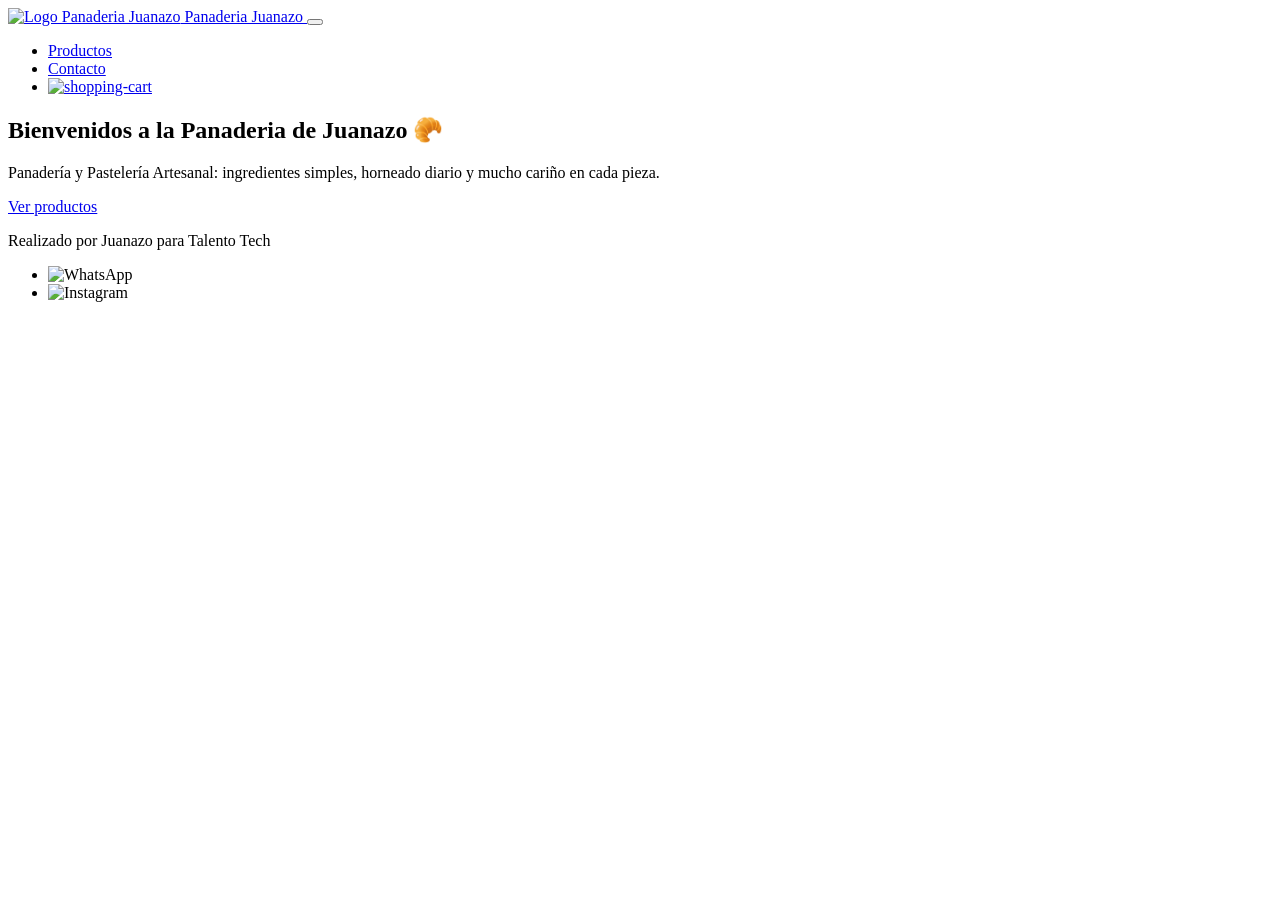
==== index.html @ cd7f794d "Add files via upload" ====
<!doctype html>
<html lang="es">
  <head>
    <meta charset="UTF-8" />
    <meta name="viewport" content="width=device-width, initial-scale=1.0" />
    <link href="https://fonts.googleapis.com/css2?family=Poppins:wght@400;600;700&display=swap" rel="stylesheet" />
    <link rel="shortcut icon" href="./assets/logo/logo.png" type="image/x-icon">
    <link rel="stylesheet" href="./css/styles.css" />
    <title>Panaderia Juanazo 🥐</title>
  </head>
  <body>
    <header>
      <a class="logo" href="./index.html">
        <img src="./assets/logo/logo.png" alt="Logo Panaderia Juanazo" class="logo-img" />
        Panaderia Juanazo
      </a>
      <button class="menu-toggle" aria-label="Abrir menú">
        <span></span>
        <span></span>
        <span></span>
      </button>
      <nav class="header-nav" aria-label="Principal">
        <ul>
          <li><a href="./pages/productos.html">Productos</a></li>
          <li><a href="./pages/contacto.html">Contacto</a></li>
          <li><a href="./pages/carrito.html" class="carrito-icono" aria-label="Ir al carrito"><img width="30" height="30" src="https://img.icons8.com/fuzzy/100/shopping-cart.png" alt="shopping-cart"/><span id="contador-carrito"></span></a></li>
        </ul>
      </nav>
    </header>
    <main>
      <section class="inicio">
        <h1>Bienvenidos a la Panaderia de Juanazo 🥐</h1>
        <p class="parrafo">Panadería y Pastelería Artesanal: ingredientes simples, horneado diario y mucho cariño en cada pieza.</p>
        <a href="./pages/productos.html" class="btn btn-primario">Ver productos</a>
      </section>
    <footer>
      <p>Realizado por Juanazo para Talento Tech</p>
      <ul class="footer-list">
        <li><img src="../assets/redes/whatsapp.png" alt="WhatsApp" /></li>
        <li><img src="../assets/redes/social.png" alt="Instagram" /></li>
      </ul>
    </footer>

    <script src="https://cdn.jsdelivr.net/npm/sweetalert2@11"></script>
    <script src="./js/menu_toogle.js"></script>
  </body>
</html>
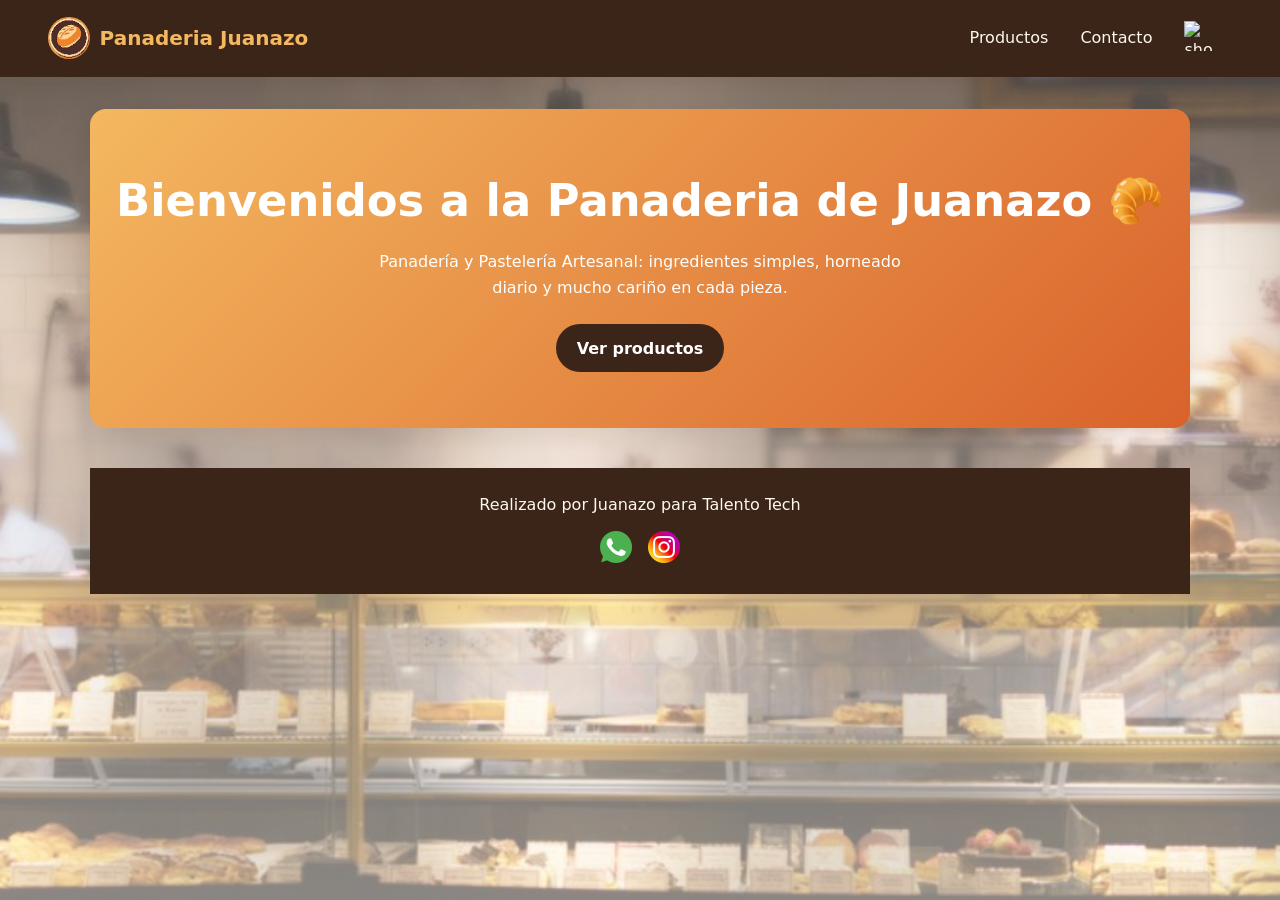
==== commit 6c0ef6ad: "Update index.html" ====
--- a/index.html
+++ b/index.html
@@ -36,12 +36,12 @@
     <footer>
       <p>Realizado por Juanazo para Talento Tech</p>
       <ul class="footer-list">
-        <li><img src="../assets/redes/whatsapp.png" alt="WhatsApp" /></li>
-        <li><img src="../assets/redes/social.png" alt="Instagram" /></li>
+        <li><img src="./assets/redes/whatsapp.png" alt="WhatsApp" /></li>
+        <li><img src="./assets/redes/social.png" alt="Instagram" /></li>
       </ul>
     </footer>
 
     <script src="https://cdn.jsdelivr.net/npm/sweetalert2@11"></script>
     <script src="./js/menu_toogle.js"></script>
   </body>
-</html>+</html>
--- a/css/styles.css
+++ b/css/styles.css
@@ -0,0 +1,311 @@
+:root {
+  --crema: #fff8f0;
+  --superficie: #ffffff;
+  --chocolate: #3b2418;
+  --texto-suave: #7a6a5e;
+  --terracota: #d9622b;
+  --terracota-osc: #b94f1f;
+  --miel: #f4b860;
+  --salvia: #6b8f71;
+  --borde: #ecdfd2;
+  --sombra: 0 6px 20px rgba(59, 36, 24, 0.1);
+  --radio: 16px;
+}
+
+*, *::before, *::after { box-sizing: border-box; margin: 0; padding: 0; }
+
+body {
+  font-family: "Poppins", system-ui, sans-serif;
+  background-image: linear-gradient(rgba(255, 248, 240, 0.281), rgba(255, 248, 240, 0.541)), url(../assets/fondo/background.jpg);
+  background-repeat: no-repeat;
+  background-size: cover;
+  background-position: center;
+  background-attachment: fixed;
+  color: var(--chocolate);
+  min-height: 100vh;
+  display: flex;
+  flex-direction: column;
+  line-height: 1.6;
+}
+
+a { color: var(--salvia); }
+main { flex: 1; width: min(1100px, 100% - 2rem); margin: 0 auto; padding: 2rem 0 3rem; }
+
+/* Header */
+header {
+  position: sticky; top: 0; z-index: 1000;
+  display: flex; justify-content: space-between; align-items: center;
+  padding: 0.9rem clamp(1rem, 4vw, 3rem);
+  background: var(--chocolate);
+  box-shadow: var(--sombra);
+}
+
+.logo {
+  display: flex;
+  align-items: center;
+  gap: 0.6rem;
+  text-decoration: none;
+  color: var(--miel); 
+  font-weight: 700; 
+  font-size: 1.25rem;
+}
+
+.logo-img {
+  width: 42px;
+  height: 42px;
+  object-fit: cover; 
+  border-radius: 50%;
+  display: block;
+}
+
+/* Menú de Navegación */
+.header-nav ul { display: flex; gap: 0.4rem; list-style: none; align-items: center; }
+.header-nav a {
+  color: var(--crema); text-decoration: none; padding: 0.4rem 0.8rem;
+  border-radius: 999px; transition: background 0.2s;
+}
+.header-nav a:hover, .header-nav a.activo { background: rgba(255, 248, 240, 0.15); }
+.carrito-icono { display: inline-flex; align-items: center; gap: 0.3rem; }
+
+#contador-carrito:not(:empty) {
+  background: var(--terracota); color: #fff; font-size: 0.75rem; font-weight: 700;
+  min-width: 1.4rem; height: 1.4rem; padding: 0 0.35rem; border-radius: 999px;
+  display: inline-flex; align-items: center; justify-content: center;
+}
+
+/* Botón Hamburguesa */
+.menu-toggle {
+  display: none;
+  background: none;
+  border: none;
+  cursor: pointer;
+  flex-direction: column;
+  gap: 5px;
+  padding: 5px;
+  z-index: 1001;
+}
+
+.menu-toggle span {
+  display: block;
+  width: 28px;
+  height: 3px;
+  background: var(--crema);
+  border-radius: 3px;
+  transition: all 0.3s ease;
+}
+
+/* Hero */
+.inicio {
+  text-align: center; padding: 3.5rem 1.5rem; margin-bottom: 2.5rem;
+  border-radius: var(--radio);
+  background: linear-gradient(135deg, var(--miel), var(--terracota));
+  color: #fff; box-shadow: var(--sombra);
+}
+.inicio h1 { font-size: clamp(1.8rem, 5vw, 2.8rem); margin-bottom: 0.8rem; }
+.parrafo { max-width: 55ch; margin: 0 auto 1.5rem; }
+.inicio .btn-primario { background: var(--chocolate); }
+.inicio .btn-primario:hover { background: #24140c; }
+
+.titulo-seccion { text-align: center; margin-bottom: 1.5rem; color: rgb(255, 0, 0); }
+.titulo-seccion::after {
+  content: ""; display: block; width: 60px; height: 4px; margin: 0.5rem auto 0;
+  background: var(--salvia); border-radius: 4px;
+}
+
+/* Filtros y Entradas de Texto */
+.barra-filtros { display: flex; gap: 0.8rem; flex-wrap: wrap; justify-content: center; margin-bottom: 1.5rem; }
+.barra-filtros input, 
+.barra-filtros select, 
+.grupo-input input, 
+.grupo-input textarea {
+  font: inherit; 
+  padding: 0.75rem 1rem; 
+  background: rgba(255, 255, 255, 0.65); 
+  border: 1px solid rgba(255, 255, 255, 0.8);
+  backdrop-filter: blur(6px);
+  -webkit-backdrop-filter: blur(6px);
+  border-radius: 12px; 
+  color: var(--chocolate);
+  transition: all 0.25s ease;
+  width: 100%;
+}
+.barra-filtros input { flex: 1 1 240px; max-width: 360px; }
+
+.barra-filtros input:hover, 
+.barra-filtros select:hover, 
+.grupo-input input:hover, 
+.grupo-input textarea:hover {
+  background: rgba(255, 255, 255, 0.85);
+}
+
+input:focus, select:focus, textarea:focus { 
+  outline: none; 
+  background: rgba(255, 255, 255, 0.95);
+  border-color: var(--terracota); 
+  box-shadow: 0 0 0 4px rgba(217, 98, 43, 0.15);
+}
+
+::placeholder {
+  color: var(--texto-suave);
+  opacity: 0.8;
+}
+
+/* Tarjetas */
+.contenedor-tarjetas { display: grid; grid-template-columns: repeat(auto-fill, minmax(240px, 1fr)); gap: 1.5rem; }
+.card {
+  background: var(--superficie); border-radius: var(--radio); overflow: hidden;
+  box-shadow: var(--sombra); display: flex; flex-direction: column;
+  transition: transform 0.2s, box-shadow 0.2s;
+}
+.card:hover { transform: translateY(-4px); box-shadow: 0 10px 28px rgba(59, 36, 24, 0.16); }
+.card img { width: 100%; aspect-ratio: 4 / 3; object-fit: cover; background: var(--borde); }
+.card-cuerpo { padding: 1rem 1.2rem 1.3rem; display: flex; flex-direction: column; gap: 0.4rem; flex: 1; }
+.card-desc { color: var(--texto-suave); font-size: 0.9rem; }
+.precio { font-weight: 700; font-size: 1.15rem; color: var(--terracota); }
+.card .btn { margin-top: auto; }
+.mensaje-vacio { grid-column: 1 / -1; text-align: center; padding: 3rem 1rem; color: var(--superficie); font-size: 1.1rem; border-radius: var(--radio); background: linear-gradient(135deg, var(--miel), var(--terracota));}
+
+/* Botones */
+.btn {
+  font: inherit; font-weight: 600; border: none; cursor: pointer; text-decoration: none;
+  display: inline-block; text-align: center; padding: 0.7rem 1.3rem; border-radius: 999px;
+  transition: background 0.2s, transform 0.1s;
+}
+.btn:active { transform: scale(0.97); }
+.btn-primario { background: var(--terracota); color: #fff; }
+.btn-primario:hover { background: var(--terracota-osc); }
+.btn-secundario { background: transparent; color: var(--chocolate); border: 2px solid var(--chocolate); }
+.btn-secundario:hover { background: var(--chocolate); color: var(--crema); }
+.btn-peligro { background: #f6e3dc; color: #a43a1a; }
+.btn-peligro:hover { background: #efc9bb; }
+:focus-visible { outline: 3px solid var(--miel); outline-offset: 2px; }
+
+/* Carrito */
+.cantidad { display: flex; align-items: center; gap: 0.8rem; }
+.btn-cantidad {
+  width: 2rem; height: 2rem; border-radius: 50%; border: 2px solid var(--salvia);
+  background: transparent; color: var(--salvia); font-size: 1.1rem; font-weight: 700; cursor: pointer;
+}
+.btn-cantidad:hover { background: var(--salvia); color: #fff; }
+.subtotal { font-weight: 600; }
+.acciones-carrito { display: flex; justify-content: center; margin-top: 1.5rem; }
+.resumen:not(:empty) {
+  max-width: 420px; 
+  margin: 1.5rem auto 0; 
+  padding: 1.5rem; 
+  text-align: center;
+  background: rgba(255, 255, 255, 0.75); 
+  backdrop-filter: blur(12px);
+  -webkit-backdrop-filter: blur(12px);
+  border: 1px solid rgba(255, 255, 255, 0.6);
+  border-radius: var(--radio); 
+  box-shadow: 0 8px 32px rgba(59, 36, 24, 0.12);
+  border-top: 5px solid var(--salvia);
+}
+.resumen h2 { margin-bottom: 0.5rem; }
+.total { font-size: 1.5rem; font-weight: 700; margin: 0.3rem 0 1rem; }
+
+/* Contacto */
+.form-contacto {
+  max-width: 520px; 
+  margin: 0 auto; 
+  padding: 1.8rem; 
+  background: rgba(255, 255, 255, 0.329); 
+  backdrop-filter: blur(12px);
+  -webkit-backdrop-filter: blur(12px);
+  border: 1px solid rgba(255, 255, 255, 0.6);
+  border-radius: var(--radio); 
+  box-shadow: 0 8px 32px rgba(59, 36, 24, 0.12); 
+  display: flex; 
+  flex-direction: column; 
+  gap: 1.2rem;
+}
+.grupo-input { display: flex; flex-direction: column; gap: 0.4rem; }
+.grupo-input label { font-weight: 600; }
+.grupo-input textarea { resize: vertical; }
+
+/* Footer */
+footer {
+  background: var(--chocolate); color: var(--crema); text-align: center;
+  padding: 1.5rem 1rem; display: flex; flex-direction: column; align-items: center; gap: 0.8rem;
+}
+.footer-list { display: flex; gap: 1rem; list-style: none; }
+.footer-list img { width: 32px; height: 32px; object-fit: contain; }
+
+/* responsividad  */
+@media (max-width: 768px) {
+  .menu-toggle {
+    display: flex;
+  }
+
+  /* Menú */
+  .header-nav {
+    position: fixed;
+    top: 75px;
+    right: 1.5rem;
+    width: 220px;
+    background: rgba(59, 36, 24, 0.75);
+    backdrop-filter: blur(12px);
+    -webkit-backdrop-filter: blur(12px);
+    border: 1px solid rgba(255, 248, 240, 0.2);
+    border-radius: var(--radio);
+    box-shadow: 0 10px 30px rgba(0, 0, 0, 0.25);
+    padding: 1.2rem;
+    display: none;
+    z-index: 999;
+    animation: fadeInMenu 0.25s ease-in-out;
+  }
+
+  .header-nav.activo {
+    display: block;
+  }
+
+  .header-nav ul {
+    flex-direction: column;
+    align-items: stretch;
+    gap: 0.6rem;
+  }
+
+  .header-nav a {
+    display: block;
+    text-align: center;
+    padding: 0.6rem 1rem;
+    background: rgba(255, 255, 255, 0.05);
+  }
+
+  .header-nav a:hover, .header-nav a.activo {
+    background: rgba(255, 255, 255, 0.15);
+  }
+
+  /* botón hamburguesa */
+  .menu-toggle.activo span:nth-child(1) {
+    transform: rotate(45deg) translate(5px, 5px);
+  }
+  .menu-toggle.activo span:nth-child(2) {
+    opacity: 0;
+  }
+  .menu-toggle.activo span:nth-child(3) {
+    transform: rotate(-45deg) translate(7px, -6px);
+  }
+}
+
+@keyframes fadeInMenu {
+  from {
+    opacity: 0;
+    transform: translateY(-10px);
+  }
+  to {
+    opacity: 1;
+    transform: translateY(0);
+  }
+}
+
+@media (max-width: 480px) {
+  main {
+    width: 100% - 1rem;
+    padding: 1rem 0.5rem 2rem;
+  }
+  .inicio {
+    padding: 2.5rem 1rem;
+  }
+}
